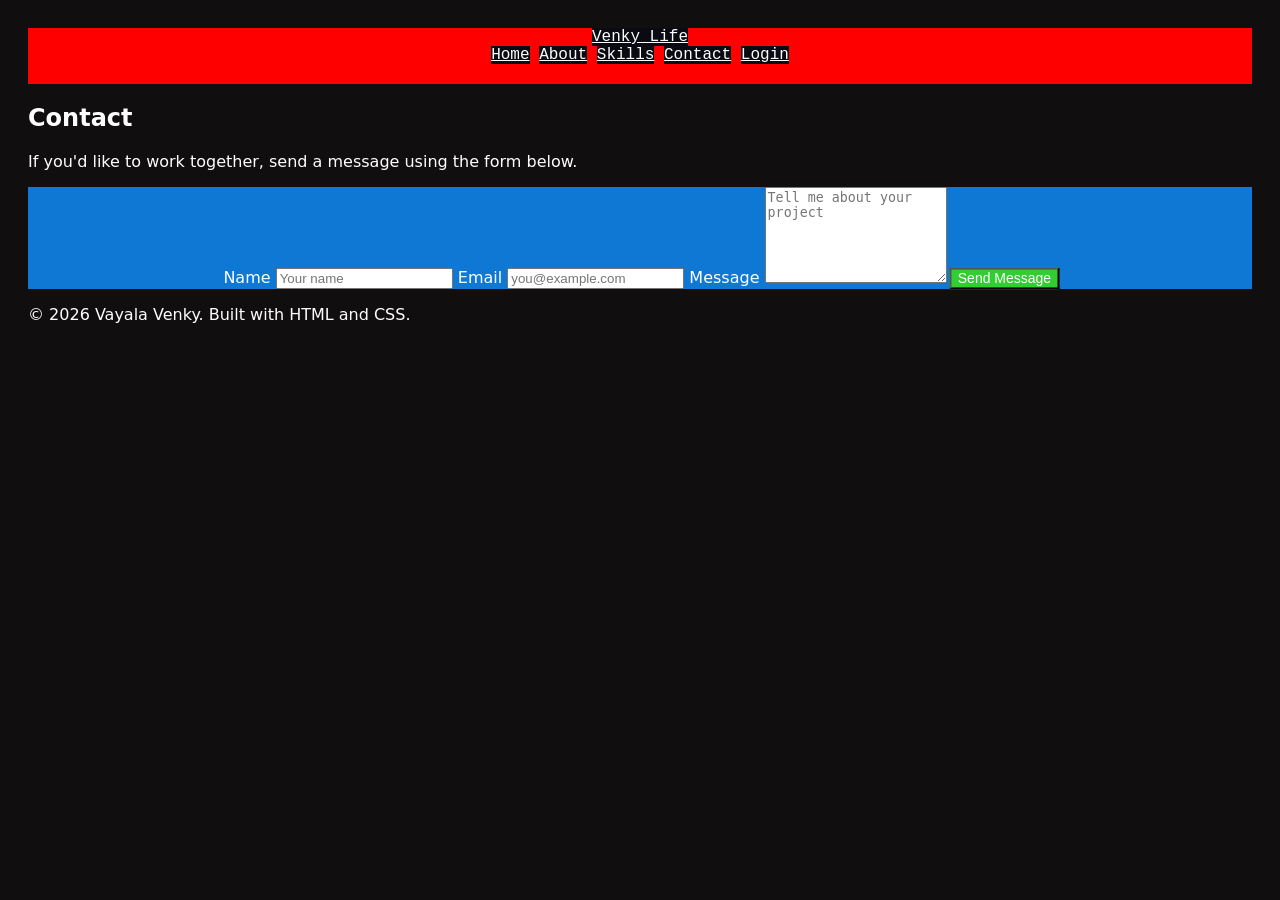
==== HTML basics/Contact.html @ 8d6e8659 "initial commit" ====
<!DOCTYPE html>
<html lang="en">
  <head>
    <meta charset="UTF-8">
    <meta name="viewport" content="width=device-width, initial-scale=1.0">
    <title>Contact - Venky Life</title>
    <link rel="stylesheet" href="style.css">
    <script src="script.js" defer></script>
  </head>
  <body>
    <header class="site-header">
      <div class="header-inner">
        <a class="brand" href="index.html">Venky Life</a>
        <nav class="main-nav" aria-label="Main navigation">
          <a href="index.html">Home</a>
          <a href="about.html">About</a>
          <a href="Skills.html">Skills</a>
          <a href="Contact.html">Contact</a>
          <a href="Login.html">Login</a>
        </nav>
      </div>
    </header>

    <main>
      <section class="page-content">
        <h1>Contact</h1>
        <p>If you'd like to work together, send a message using the form below.</p>
        <section class="about-summary">
          <form class="contact-form" id="contactForm" action="/api/contact" method="post">
            <label for="name">Name</label>
            <input type="text" id="name" name="name" placeholder="Your name" required>

            <label for="email">Email</label>
            <input type="email" id="email" name="email" placeholder="you@example.com" required>

            <label for="message">Message</label>
            <textarea id="message" name="message" rows="6" placeholder="Tell me about your project" required></textarea>

            <button class="button primary" type="submit">Send Message</button>
            <div id="formMessage"></div>
          </form>
        </section>
      </section>
    </main>

    <footer class="site-footer">
      <p>© 2026 Vayala Venky. Built with HTML and CSS.</p>
    </footer>
  </body>
</html>
---- HTML basics/style.css ----
button{
   background-color: limegreen;
   transform: scale(1.05);
}
form{
    background-color:rgb(15, 120, 212);
    text-align:center;
    color:white;
}
a{
    background-color:rgb(10, 10, 19);
}
h4{
    background-color:rgb(123, 31, 146);
    text-align:center;
    color:white;
}
h3{
    color:aqua;
    p {
  font-family: "Helvetica Neue", Helvetica, Arial, sans-serif;
}

}
h2{
    color:lightcoral;
    text-align:center;
}
h1{
  font-display: fallback;
  p {
  font-family: "Helvetica Neue", Helvetica, Arial, sans-serif;
}

}
img{
    height:350px;
    width:320Spx;
}
*{
    color:white;
}
body{
    color:rgb(0, 204, 255);
    background-color: rgb(16, 14, 14);
    font-family:system-ui, -apple-system, BlinkMacSystemFont, 'Segoe UI', Roboto, Oxygen, Ubuntu, Cantarell, 'Open Sans', 'Helvetica Neue', sans-serif;
    padding:20px;
}
header{
    background-color:rgb(255, 0, 0);
    color:lightcoral;
    text-align:center;
    font-family: 'Courier New', Courier, monospace;
    padding-bottom: 20px;
}
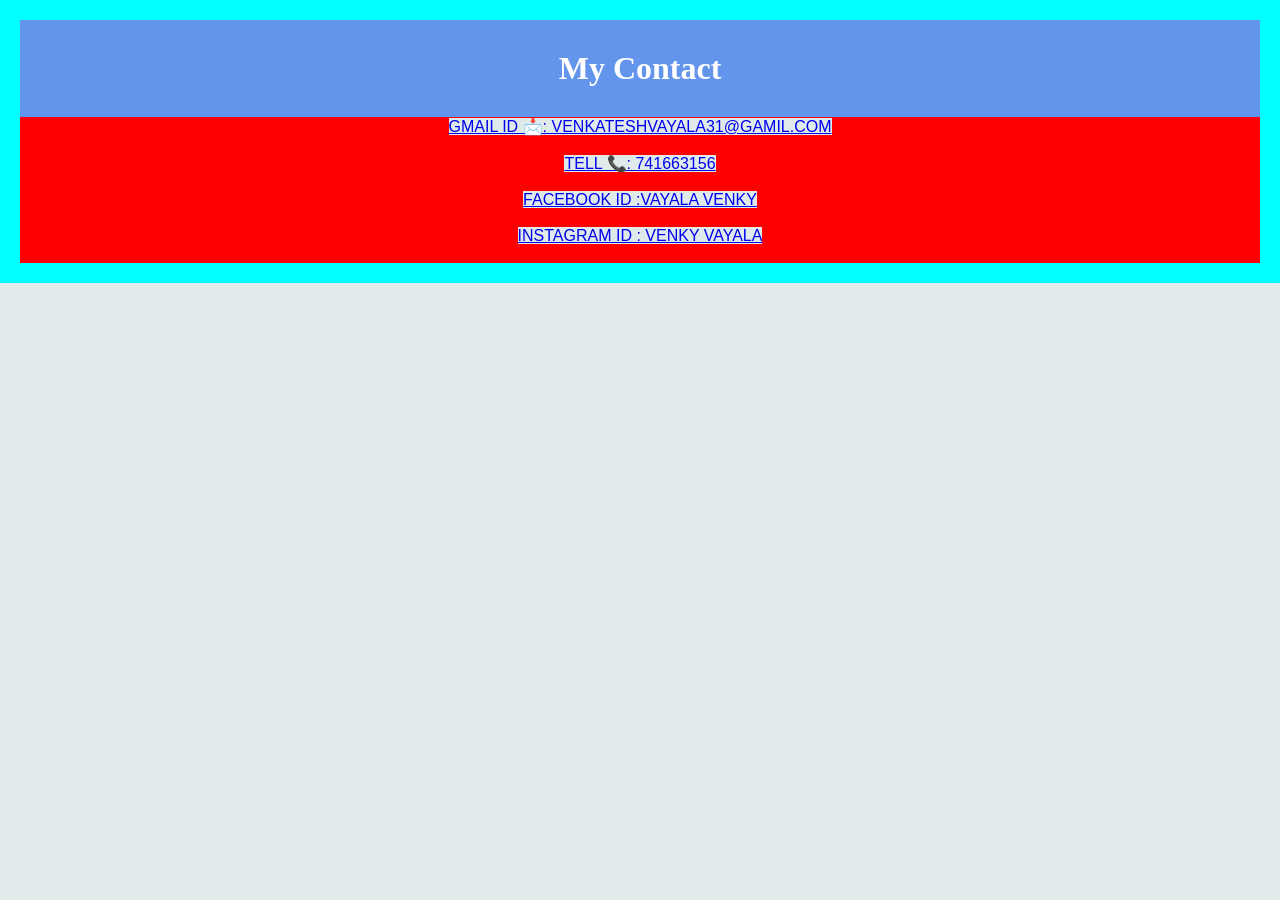
==== commit 527b98c1: "This is only basics portfolio use to html,css" ====
--- a/HTML basics/Contact.html
+++ b/HTML basics/Contact.html
@@ -3,48 +3,35 @@
   <head>
     <meta charset="UTF-8">
     <meta name="viewport" content="width=device-width, initial-scale=1.0">
-    <title>Contact - Venky Life</title>
-    <link rel="stylesheet" href="style.css">
-    <script src="script.js" defer></script>
+    <title>Contact - Venkatesh | Portfolio</title>
+    <link rel="stylesheet" href="style4.css">
+    <link rel="icon" href="favicon.svg">
   </head>
   <body>
-    <header class="site-header">
-      <div class="header-inner">
-        <a class="brand" href="index.html">Venky Life</a>
-        <nav class="main-nav" aria-label="Main navigation">
-          <a href="index.html">Home</a>
-          <a href="about.html">About</a>
-          <a href="Skills.html">Skills</a>
-          <a href="Contact.html">Contact</a>
-          <a href="Login.html">Login</a>
-        </nav>
-      </div>
-    </header>
-
-    <main>
-      <section class="page-content">
-        <h1>Contact</h1>
-        <p>If you'd like to work together, send a message using the form below.</p>
-        <section class="about-summary">
-          <form class="contact-form" id="contactForm" action="/api/contact" method="post">
-            <label for="name">Name</label>
-            <input type="text" id="name" name="name" placeholder="Your name" required>
-
-            <label for="email">Email</label>
-            <input type="email" id="email" name="email" placeholder="you@example.com" required>
-
-            <label for="message">Message</label>
-            <textarea id="message" name="message" rows="6" placeholder="Tell me about your project" required></textarea>
-
-            <button class="button primary" type="submit">Send Message</button>
-            <div id="formMessage"></div>
+    <main class="main-conatainer">
+      <header class="header-container">
+        <div class="div-container">
+          <h1 class="title">My Contact</h1>
+          <form action="method">
+            <a href="#maitlo:venkateshvayala31@gmail.com">
+              Gmail ID 📩: venkateshvayala31@gamil.com
+            </a>
+            <br><br>
+            <a href="#7416635156">
+              Tell 📞: 741663156
+            </a>
+             <br><br>
+            <a href="#facebook">
+              Facebook Id :Vayala Venky
+            </a>
+            <br><br>
+            <a href="#instagram">
+              Instagram Id : venky vayala
+              <br><br>
+            </a>
           </form>
-        </section>
-      </section>
+        </div>
+      </header>
     </main>
-
-    <footer class="site-footer">
-      <p>© 2026 Vayala Venky. Built with HTML and CSS.</p>
-    </footer>
   </body>
-</html>+  
--- a/HTML basics/style4.css
+++ b/HTML basics/style4.css
@@ -0,0 +1,28 @@
+@media (max-width: 786px){
+    .container{
+        flex-direction:column;
+    }
+}
+form{
+    background-color:rgb(255, 0, 0);
+    color:blue;
+    text-align:center;
+    text-transform:uppercase;
+    font-family:'Franklin Gothic Medium', 'Arial Narrow', Arial, sans-serif;
+}
+*{
+    margin:auto;
+    background-color:rgb(224, 234, 234);
+}
+h1{
+    background-color:cornflowerblue;
+    color:white;
+    padding:30px;
+    text-align:center;
+    text-transform:inherit;
+}
+body{
+    background-color:aqua;
+    color:burlywood;
+    padding:20px;
+}
